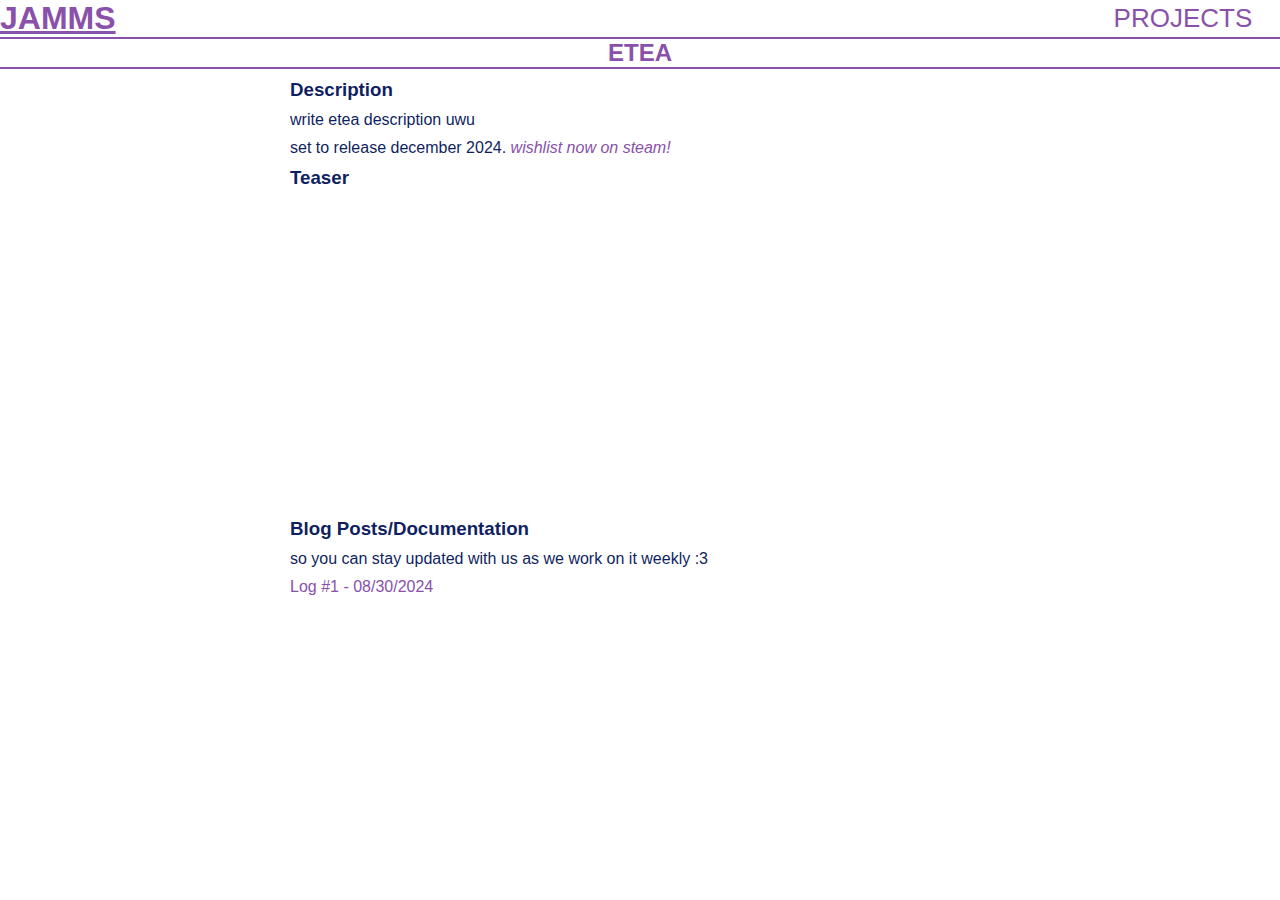
==== projects/etea.html @ 7180caf2 "first website draft (i copied my own one lololol)" ====
<!DOCTYPE html>
<html lang="en">
<head>
    <meta charset="UTF-8">
    <meta name="viewport" content="width=device-width, initial-scale=1.0">
    <title>etea</title>
    <link rel="stylesheet" href="style.css">
    <link rel="icon" type="image/png" href="../img/favicon.png">
</head>
<body>
    <header>
        <a href="../index.html"><h1> JAMMS </h1></a>
        <nav>
            <a href="../projects.html">PROJECTS</a>
        </nav>
    </header>
    <hr>
    <section class="project-details">
        <h1>ETEA</h1>
        <hr> 
        <h3>Description</h3>
        <p>write etea description uwu</p><p> set to release december 2024. <a href="https://store.steampowered.com/app/3085040/ETea/ "target=”_blank”><i> wishlist now on steam!</i></a></p>
        <h3>Teaser</h3>
        <iframe width="560" height="315" src="https://www.youtube.com/embed/XQC0lC0ZThI?si=EaK_47q7OA_9MwRP" title="YouTube video player" frameborder="0" allow="accelerometer; autoplay; clipboard-write; encrypted-media; gyroscope; picture-in-picture; web-share" referrerpolicy="strict-origin-when-cross-origin" allowfullscreen></iframe>
        <h3>Blog Posts/Documentation</h3>
        <p> so you can stay updated with us as we work on it weekly :3</p>
        <p><a href="etea_docs/doc_1.html">Log #1 - 08/30/2024</a></p>
    </section>
    <script src="../scripts.js"></script>
</body>
</html>
---- projects/style.css ----
:root {
  --main: #8951aa;
  --main2:#101f61;
}
p {
  margin-top: 0; 
  color:var(--main2);
}


body {
  background-color: rgb(255, 255, 255);
  font-family: Helvetica, sans-serif;
  margin: 0;
  padding: 0;
  display: flex;
  flex-direction: column;
  align-items: left;
  overflow-x: hidden; 
  overflow-y: auto; 
  max-height: 100vh; 
}

/* font default */
h2, h3, h4, h5, h6 {
  color: var(--main2);
}
h2, h3 {
  font-weight: bold; 
  margin-top: 30px;
}


/* links */
a {
  text-decoration: none;
  color:var(--main);
}

nav a.active {
  text-decoration:underline;
}

nav a {
  font-size: 26px;
  color: var(--main);
  text-decoration: none;
  font-weight: normal;
  position: relative;
  left: -20%;
}

a:hover {
  text-decoration: underline;
}

header {
  width: 100%;
  display: flex;
  justify-content: space-between;
  align-items: center;
  padding: -10px;
  color: var(--main);
  position: relative;
}

h1 {
  font-size: 32px;
  font-weight: bold;
  margin: 0;
  flex-grow: 1
}

hr {
  width: 100%;
  border: 1px solid var(--main);
  margin: 0;
}

.intro {
  margin-top: -10px;
  margin-left: 5px;
  width: 100%;
}

.center-image {
  position: absolute; 
  top: 50%;
  left: 50%; 
  transform: translate(-50%, -50%);
  z-index: 10; 
}

#oscillating-image {
  max-width: 400px; 
  height: auto;
}

/* specific project */
.project-details {
  margin-top:-20px;
  text-align: center;
}

.project-details p, .project-details h3 {
  text-align: left;
  max-width: 700px; 
  margin: 0 auto; 
  word-wrap: break-word; 
  padding-top:10px;
}

.project-details h1{
  padding-top:20px;
  font-size: 24px;
  color: var(--main);
}



@keyframes typing {
  from { width: 0 }
  to { width: 100% }
}

#typing-text {
  font-size: 18px;
  color: var(--main2);
  padding-left:15px;
  animation: typing 4s steps(60, end);
}
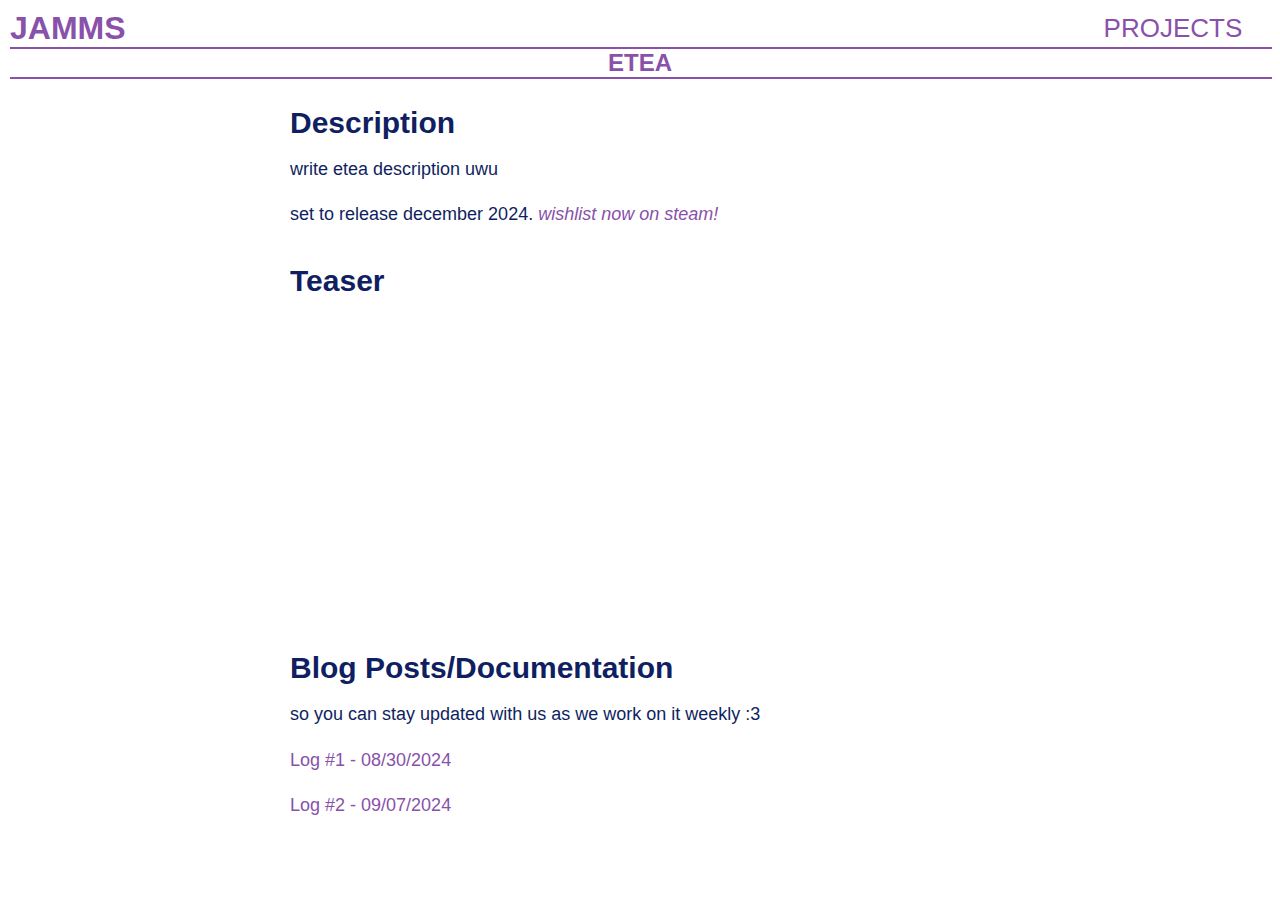
==== commit 8236bf57: "added log 2 to etea directory" ====
--- a/projects/etea.html
+++ b/projects/etea.html
@@ -26,6 +26,7 @@
         <h3>Blog Posts/Documentation</h3>
         <p> so you can stay updated with us as we work on it weekly :3</p>
         <p><a href="etea_docs/doc_1.html">Log #1 - 08/30/2024</a></p>
+        <p><a href="etea_docs/doc_2.html">Log #2 - 09/07/2024</a></p>
     </section>
     <script src="../scripts.js"></script>
 </body>
--- a/projects/style.css
+++ b/projects/style.css
@@ -5,6 +5,10 @@
 p {
   margin-top: 0; 
   color:var(--main2);
+  font-size: 18px;
+  line-height: 1.4;
+  width: 100%;
+  max-width: 600px;
 }
 
 
@@ -12,7 +16,7 @@
   background-color: rgb(255, 255, 255);
   font-family: Helvetica, sans-serif;
   margin: 0;
-  padding: 0;
+  padding: 10px;
   display: flex;
   flex-direction: column;
   align-items: left;
@@ -24,10 +28,16 @@
 /* font default */
 h2, h3, h4, h5, h6 {
   color: var(--main2);
+  line-height: 1.6;
 }
 h2, h3 {
   font-weight: bold; 
-  margin-top: 30px;
+  margin-top: 60px;
+}
+
+h3 {
+  padding-top: 30px;
+  font-size: 30px;
 }
 
 
@@ -110,11 +120,45 @@
   padding-top:10px;
 }
 
+.project-details p {
+  padding-bottom: 10px;
+}
+
+.project-details h3 {
+  padding-top: 20px;
+}
 .project-details h1{
   padding-top:20px;
   font-size: 24px;
   color: var(--main);
 }
+
+/* center text */
+.center-text {
+  text-align: center;
+}
+
+p.center-text {
+  text-align: center;
+  color: var(--main);
+  font-size: 18px;
+  margin-bottom: 20px;
+}
+
+h3.center-text {
+  font-size: 30px;
+  padding-top: 30px;
+}
+p.highlight {
+  color: var(--main);
+}
+
+.scaled-image {
+  width:100%;
+  max-width: 600px; 
+  height: auto; 
+}
+
 
 
 
